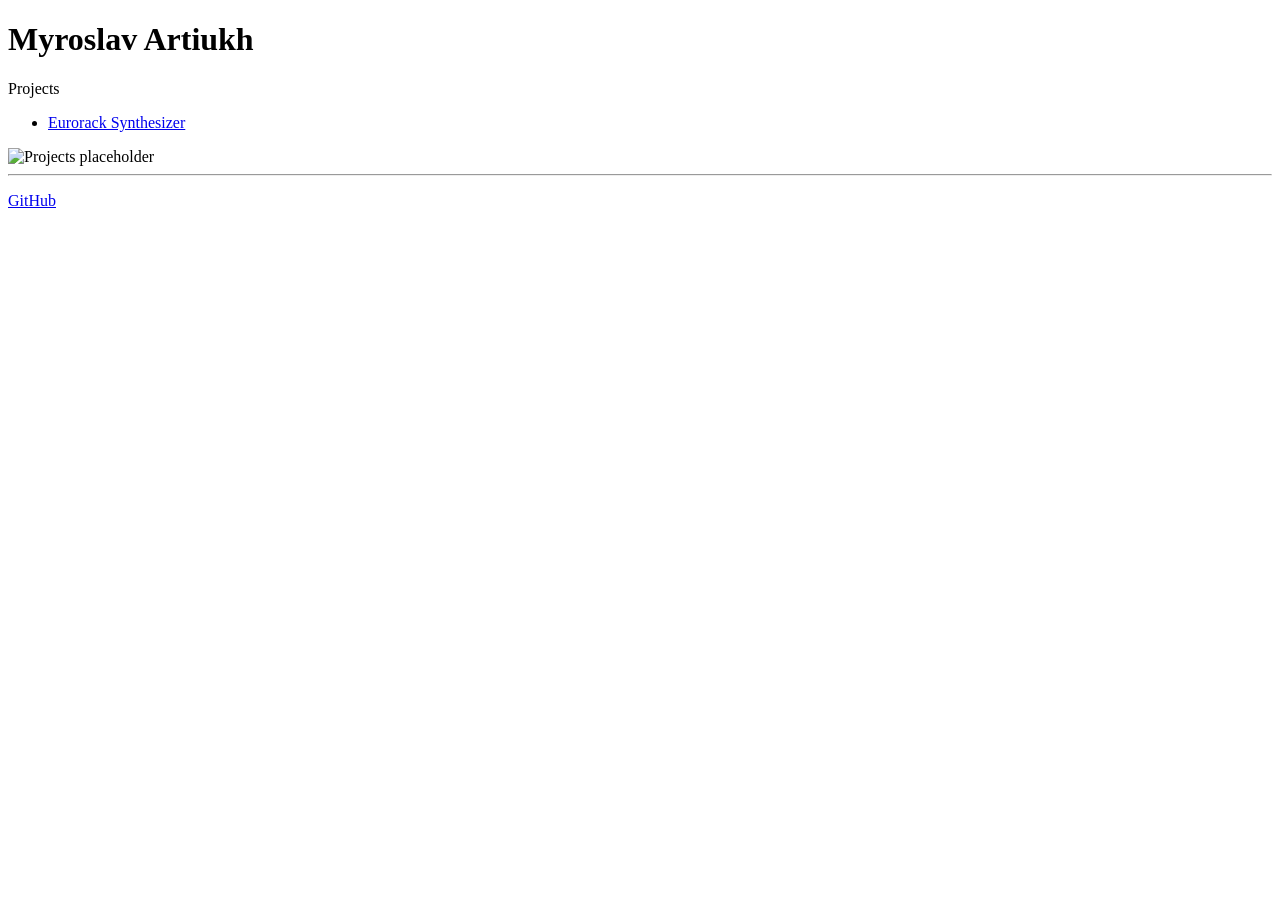
==== index.html @ c4b688c3 "Create index.html" ====
<!doctype html>
<html lang="en">
<head>
<meta charset="utf-8">
<meta name="viewport" content="width=device-width,initial-scale=1">
<title>Myroslav Artiukh</title>
<link rel="stylesheet" href="assets/style.css">
</head>
<body>
<h1>Myroslav Artiukh</h1>
<p>Projects</p>
<ul>
<li><a href="eurorack/index.html">Eurorack Synthesizer</a></li>
</ul>
<img src="https://placehold.co/1200x400/000000/ffffff?text=PROJECTS" alt="Projects placeholder">
<hr>
<p><a href="https://github.com/">GitHub</a></p>
</body>
</html>
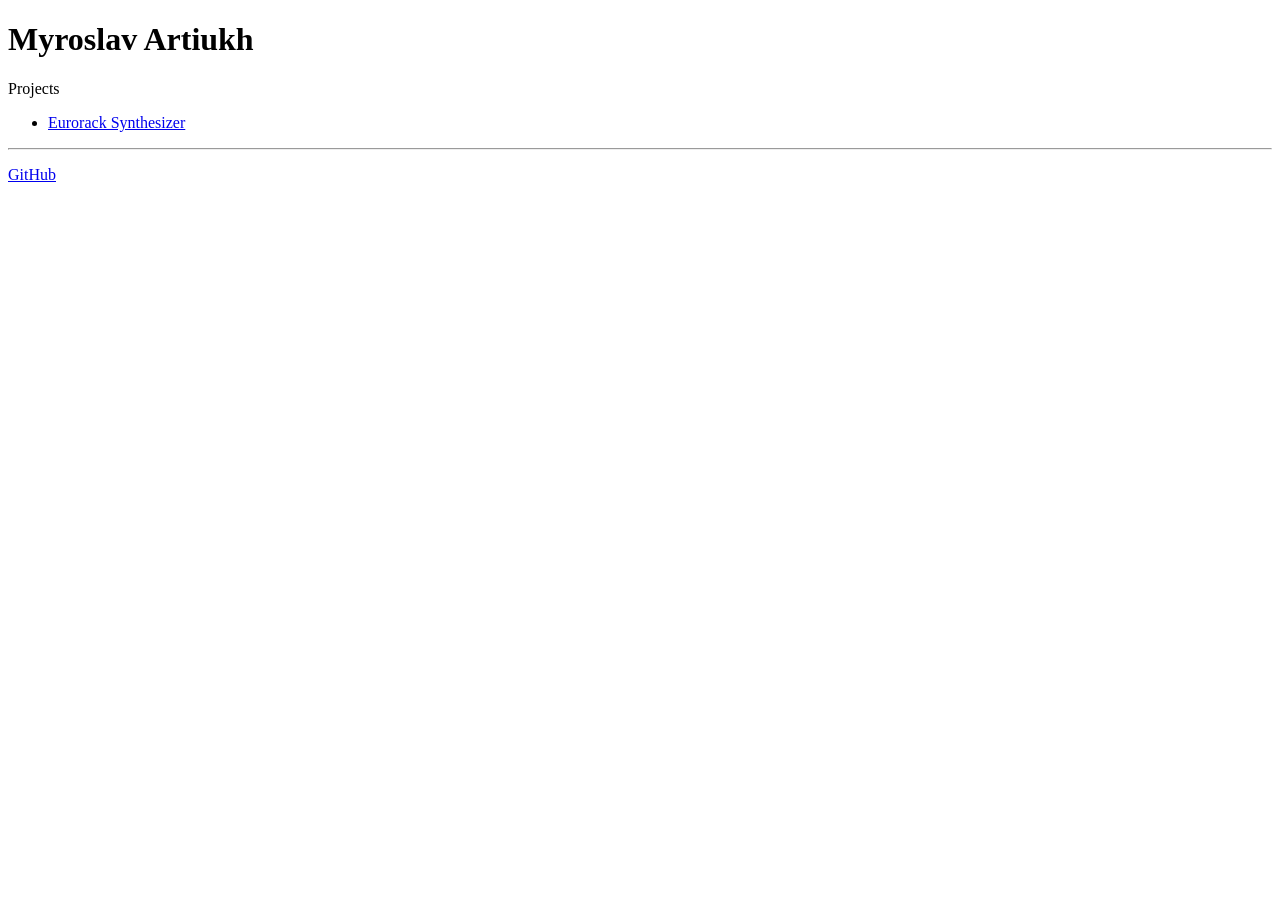
==== commit d7d5ff4f: "Update index.html" ====
--- a/index.html
+++ b/index.html
@@ -12,8 +12,7 @@
 <ul>
 <li><a href="eurorack/index.html">Eurorack Synthesizer</a></li>
 </ul>
-<img src="https://placehold.co/1200x400/000000/ffffff?text=PROJECTS" alt="Projects placeholder">
 <hr>
-<p><a href="https://github.com/">GitHub</a></p>
+<p><a href="https://github.com/artmyros">GitHub</a></p>
 </body>
 </html>
